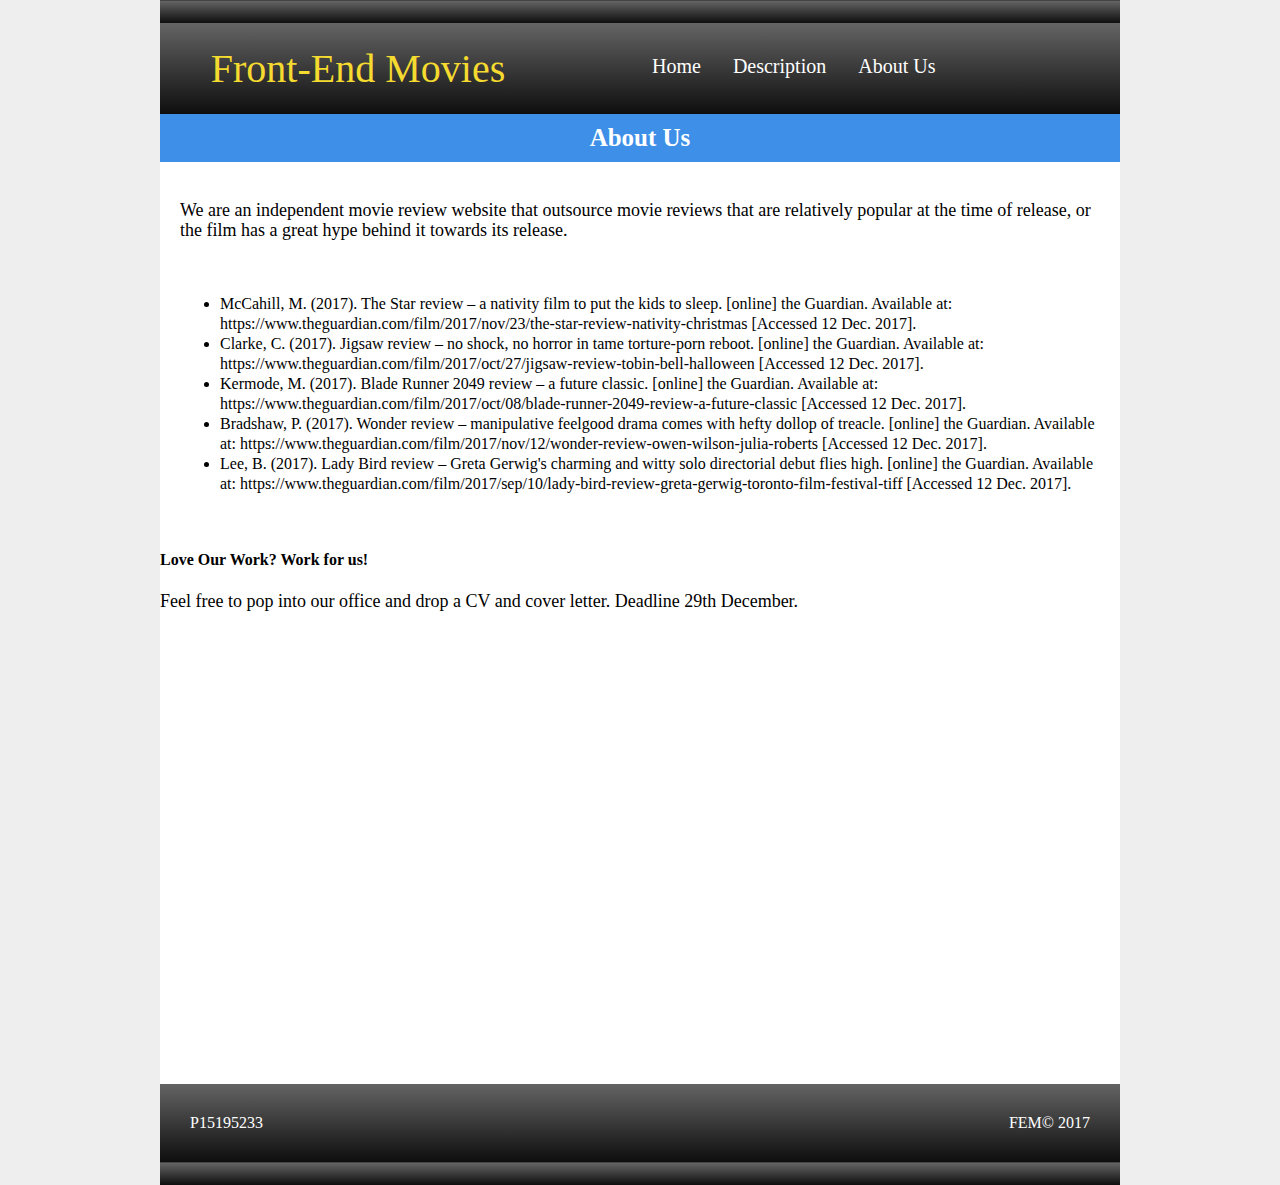
==== about.html @ 4739c8cc "Finished figcatpions for description pages" ====
<!DOCTYPE html>
<html lang="en">

<head>
<title>About Us</title>
    <script src="js/navbar.js"></script>
    <link rel="stylesheet" href="css/style.css">
    <meta name="viewport" content="width=device-width, initial-scale=1.0">
</head>

<body>
    <div class="container">
        <main>
            <div class="header_top">
            </div>
            <div class="header">
                <div class="logo">
                    <a href="index.html"> Front-End Movies</a>
                  </div>
                  <div class="navbar">

                      <ul>

                          <li><a href="index.html">Home</a></li>
                          <li><a href="description.html">Description</a></li>
                          <li><a href="about.html">About Us</a></li>


                      </ul>
                      <div class="clearfix"></div>

                  </div>

              </div>
              <section class="about_content">
                  <div class="about_us">
                      <h4>About Us</h4>

                    </div>
                    <div class="about_us_detail">
                      <p>
                        We are an independent movie review website that outsource movie reviews that are relatively popular at the time of release, or the film has a great hype behind it towards its release.


                      </p>

                      <br/>

                      <ul>
                        <li>
                          McCahill, M. (2017). The Star review – a nativity film to put the kids to sleep. [online] the Guardian. Available at: https://www.theguardian.com/film/2017/nov/23/the-star-review-nativity-christmas [Accessed 12 Dec. 2017].
                        </li>
                        <li>
                          Clarke, C. (2017). Jigsaw review – no shock, no horror in tame torture-porn reboot. [online] the Guardian. Available at: https://www.theguardian.com/film/2017/oct/27/jigsaw-review-tobin-bell-halloween [Accessed 12 Dec. 2017].
                        </li>
                        <li>
                          Kermode, M. (2017). Blade Runner 2049 review – a future classic. [online] the Guardian. Available at: https://www.theguardian.com/film/2017/oct/08/blade-runner-2049-review-a-future-classic [Accessed 12 Dec. 2017].
                        </li>
                        <li>
                          Bradshaw, P. (2017). Wonder review – manipulative feelgood drama comes with hefty dollop of treacle. [online] the Guardian. Available at: https://www.theguardian.com/film/2017/nov/12/wonder-review-owen-wilson-julia-roberts [Accessed 12 Dec. 2017].
                        </li>
                        <li>
                          Lee, B. (2017). Lady Bird review – Greta Gerwig's charming and witty solo directorial debut flies high. [online] the Guardian. Available at: https://www.theguardian.com/film/2017/sep/10/lady-bird-review-greta-gerwig-toronto-film-festival-tiff [Accessed 12 Dec. 2017].
                        </li>
                      </ul>


                    </div>

                    <h4>Love Our Work? Work for us!</h4>
                    <p>
                      Feel free to pop into our office and drop a CV and cover letter. Deadline 29th December.
                    </p>
                    <iframe
                      width="600"
                      height="450"
                      frameborder="0" style="border:0"
                      src="https://www.google.com/maps/embed/v1/place?key=AIzaSyDmfCLaYKso_AJBXn198Ou_cDMoZyPRdBU
                      &q=Gateway+House, Leicester+LE1+9BH" allowfullscreen>
                    </iframe>

                    

                    <div class="clearfix"></div>

                    <div class="footer">
                        <div class="footer_content">
                            P15195233
                        </div>
                        <div class="footer_content right">
                            FEM© 2017
                        </div>
                        <div class="clearfix"></div>
                    </div>
                    <div class="header_top"></div>
                </div>
</body>

</html>
---- css/style.css ----
*,
*:before,
*:after {
    box-sizing: border-box;}


p {
  font-size: 18px;
  font-family: calibri;

}

body {
    padding: 0;
    margin: 0;
    background: #eee;
    font-family: calibri}

.container {
    width: 960px;
    margin: 0 auto;}

.header_top {
    background: #333;
    background: linear-gradient(to bottom, #646464 0%, #0e0e0e 100%);
    border-top: 1px solid #444;
    color: #fff;
    font: 10pt Verdana, Arial, sans-serif;
    height: 23px;
    padding: 0;}

.header a {
    text-decoration: none;
    color: #fff}

.logo a {
    color: #f5da2f;}

.clearfix {
    clear: both;}

.header {
    width: 100%;
    background: linear-gradient(to bottom, #646464 0%, #0e0e0e 100%);
    overflow: hidden;
    font-family: calibri;
	    padding: 22px 10px;
	}

.logo {
    width: 40%;
    float: left;
    text-align: center;
    font-size: 40px;}


.navbar {
    width: 50%;
    float: left;
    padding: 0px 50px;}

.navbar ul {
    margin: 0;}

.navbar ul li {
    list-style: none;
    float: left;
    padding: 10px 15px;
    color: white;
    cursor: pointer;
    margin: 0px 1px;
    font-size: 20px;
}


.about_us h4{
	padding:0;
	margin:0;
}
.navbar ul li:hover {
    background: linear-gradient(to bottom, #333333 15%, #505050 50%, #333333 85%);}

.latest {
    padding: 10px;
    font-size: 20px;
    font-family: calibri;}

.latest .fa {
    vertical-align: bottom;
    padding: 0px 5px;
    color: #3d8fe8;}

.animated a {
    text-decoration: none;
    color: black;}

.movies_poster {
    width: 25%;
    float: left;
    margin-bottom: 25px;
    background: #fff;
    min-height: 230px;
    overflow: hidden;
    font-family: calibri;
    background: #eee;}

.movie_title {
    border: 1px solid #ccc;
    padding: 20px 15px;
    text-align: center;
    font-size: 20px;
    background: #fff;}

.movies_photo img {
    width: 100%;
    height: auto!important;
    background-position: 100%;}

.latest h5{padding: 0px;
    margin: 0px;}

.content {
    padding: 5px;}

.movies_photo {
    border-bottom: 3px solid #3d8fe8;}

.footer_content {
    width: 50%;
    float: left}

.footer_content.right {
    text-align: right}

.footer {
    padding: 30px;
    color: white;
    background: linear-gradient(to bottom, #646464 0%, #0e0e0e 100%);
    font-family: calibri;}

.movies_photo img:hover {
    transform: scale(0.9);}

.movies_photo img {
    transition: all .2s ease-in-out;}

.movies_photos img:hover {
    transform: scale(0.9);
}

.movies_photos img {
    transition: all .2s ease-in-out;
}

.about_us {
    text-align: center;
    background: #3d8fe8;
    padding: 10px;
    font-size: 25px;
    color: white
}

.about_us_detail {
    padding: 20px;
    line-height: 20px
}

.about_content {
    background: #fff;
    font-family: calibri;
	min-height:457px;
}

.header_top .fa {
    display: none;
}

.movie_name {
    text-align: center;
    font-size: 25px;
}

.movie_detail {
    line-height: 20px;
    padding: 10px
}

.movie_detail b {
    font-size: 20px
}

.movies_photos {
    text-align: center;
    padding: 20px;
}

.bg_color {
    background: #fff
}

.nav {
    display: none
}

.nav ul li {
    list-style: none;
    padding: 2px 10px;
    color: white;
    background: linear-gradient(to bottom, #646464 0%, #0e0e0e 100%);
    font-family: calibri
}

.nav ul {
    padding: 0;
    margin: 0
}

.nav a {
    text-decoration: none;
    color: white;
}

.animated {
    -webkit-animation-duration: 5s;
    animation-duration: 5s;
    -webkit-animation-fill-mode: both;
    animation-fill-mode: both;
}

.fadeInRight {
    0% {
        opacity: 0;

    }
    100% {
        opacity: 1;

    }
}

figure {
  width: 350px;
  background: #ffdb58;
  overflow: hidden;
}

figcaption {
  height: 3em;
  line-height: 1.2em;
  padding: 0.8em;
  transform: translateY(4em);
  background: #fff;
  background: rgba( 255, 255, 255, 0 );
  opacity: 0;
  transition: all 0.7s;
}

 figure:hover figcaption {
  transform: translateY(0em);
  background: rgba( 255, 255, 255, .78 );
  opacity: .70;
}

@keyframes fadeInRight {
    0% {
        opacity: 0;
        transform: translateX(20px);
    }
    100% {
        opacity: 1;
        transform: translateX(0);
    }
}

.fadeInRight {
    -webkit-animation-name: fadeInRight;
    animation-name: fadeInRight;
}

.fadeInLeft {
    0% {
        opacity: 0;
        -webkit-transform: translateX(-20px);
    }
    100% {
        opacity: 1;
        -webkit-transform: translateX(0);
    }
}

@keyframes fadeInLeft {
    0% {
        opacity: 0;
        transform: translateX(-20px);
    }
    100% {
        opacity: 1;
        transform: translateX(0);
    }
}

.fadeInLeft {
    -webkit-animation-name: fadeInLeft;
    animation-name: fadeInLeft;
}
.film_review{width:50%;float:left;padding:10px}

.film_images{width:50%;float:right}

.film_images img{width:100%}

.hr{width:95%;margin:0 auto;border-bottom:1px solid #ccc;}

@media only screen and (max-width: 768px) {
    .container {
        width: 100%;
    }

   .movies_poster {
        float: none;
        display: block;
        width:90%;
		margin:0 auto;
        padding: 10px
    }

    .navbar {
        width: 20%;
        float: left;
        padding: 0px 30px;}

    .navbar ul {
        margin: 0;}


    .navbar ul li {
        list-style: none;
        float: left;
        padding: 5px 10px;
        color: white;
        cursor: pointer;
        margin: 0px 1px;
        font-size: 18px;
    }


    .header_top .fa {
        display: block;
        font-size: 60px;
        float: right;
        padding: 0px 14px
    }

    .logo {
        width: 40%;
        float: left;
        text-align: left;
        padding: 0px 25px
    }

	.header_top{height:34px}

	.film_review{width:100%;float:none;}

.film_images{width:100%;float:none;}
}

@media only screen and (max-width: 420px) {
    .logo {
        width: 30%;
        float: left;
        text-align: left;
        padding: 0px 25px
    }
}
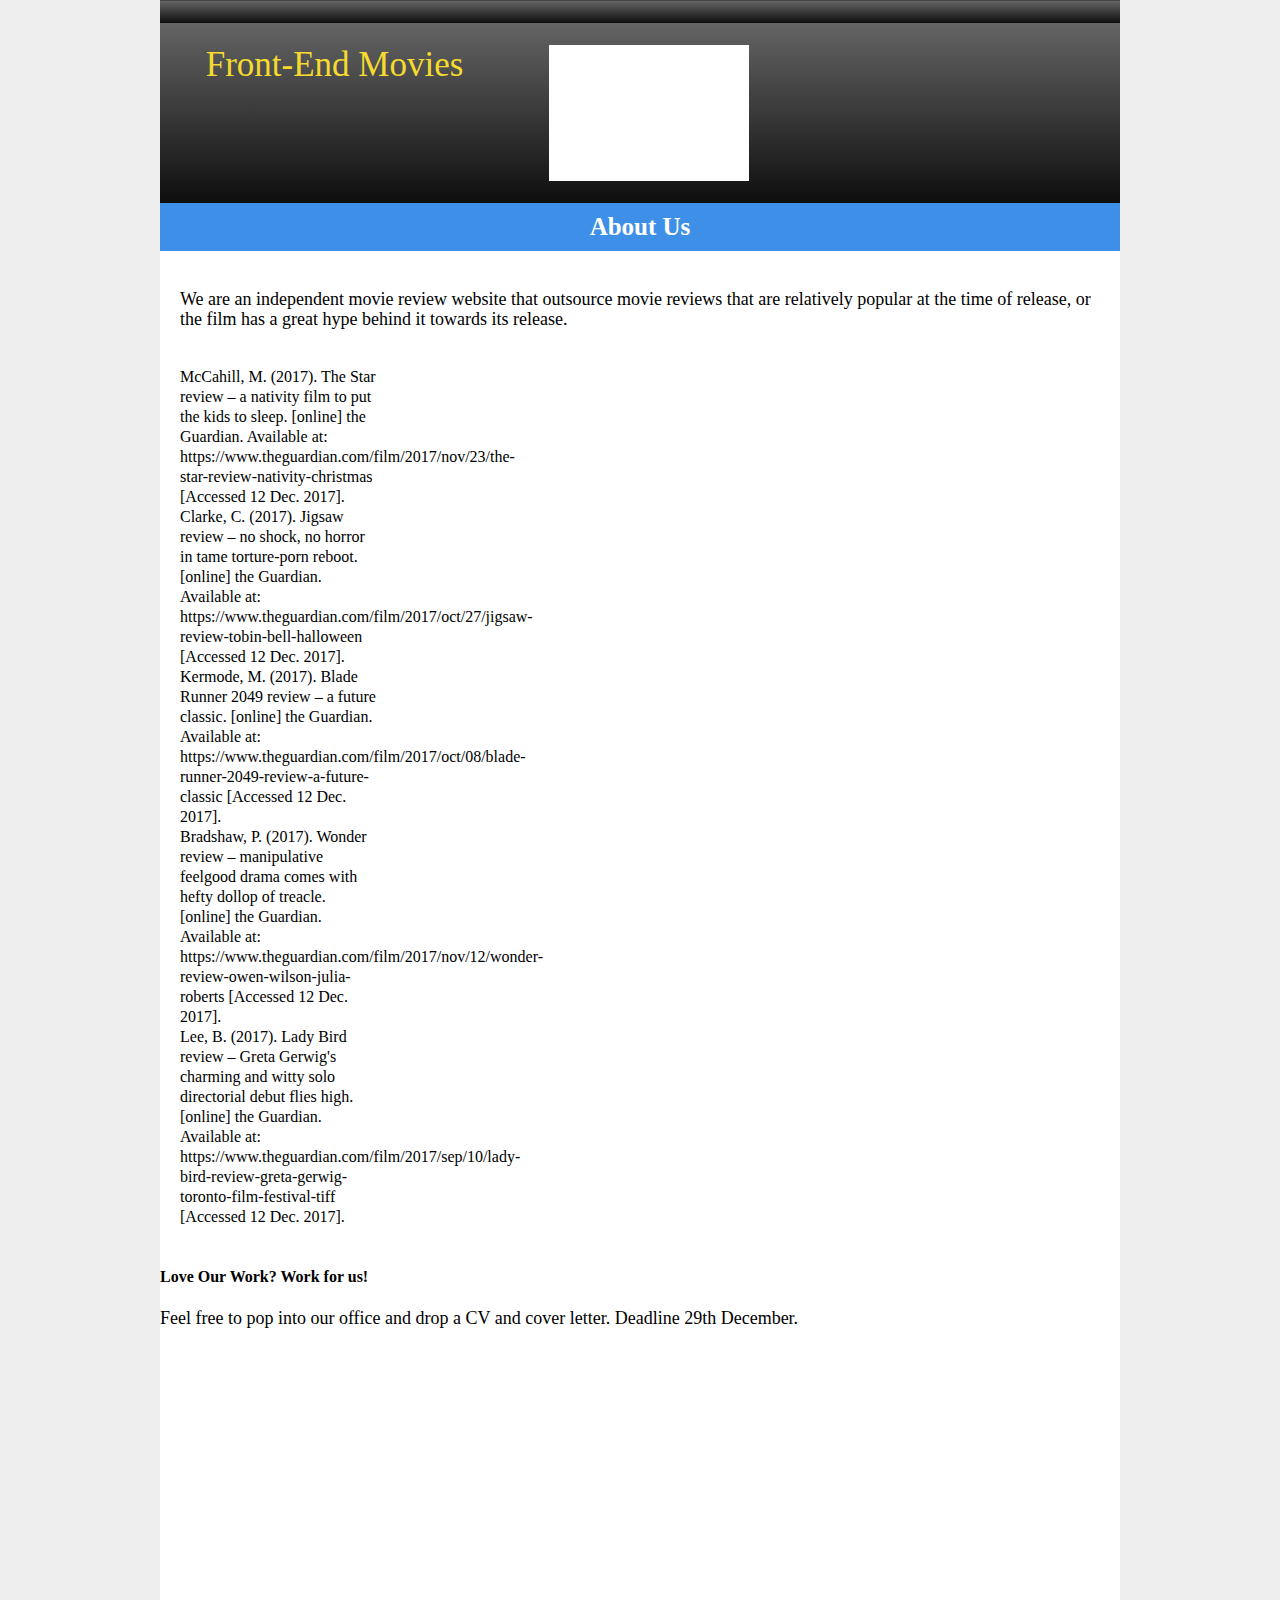
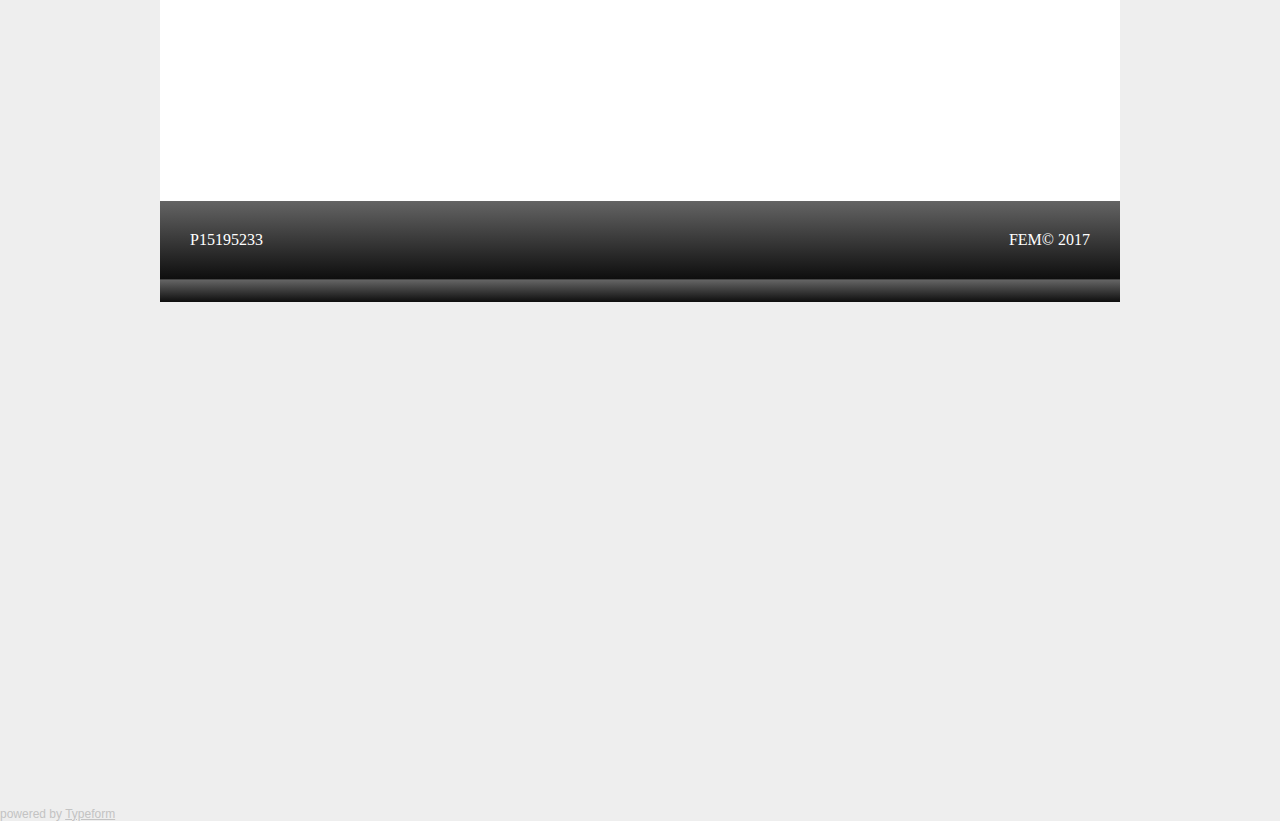
==== commit 047e9542: "Added new page, Feedback" ====
--- a/about.html
+++ b/about.html
@@ -24,6 +24,7 @@
                           <li><a href="index.html">Home</a></li>
                           <li><a href="description.html">Description</a></li>
                           <li><a href="about.html">About Us</a></li>
+                          <li><a href="feedback.html">Feedback</a></li>
 
 
                       </ul>
@@ -79,7 +80,7 @@
                       &q=Gateway+House, Leicester+LE1+9BH" allowfullscreen>
                     </iframe>
 
-                    
+
 
                     <div class="clearfix"></div>
 
@@ -94,6 +95,8 @@
                     </div>
                     <div class="header_top"></div>
                 </div>
+
+                <div class="typeform-widget" data-url="https://suhaylghumra.typeform.com/to/Rq5JR2" style="width: 100%; height: 500px;" > </div> <script> (function() { var qs,js,q,s,d=document, gi=d.getElementById, ce=d.createElement, gt=d.getElementsByTagName, id="typef_orm", b="https://embed.typeform.com/"; if(!gi.call(d,id)) { js=ce.call(d,"script"); js.id=id; js.src=b+"embed.js"; q=gt.call(d,"script")[0]; q.parentNode.insertBefore(js,q) } })() </script> <div style="font-family: Sans-Serif;font-size: 12px;color: #999;opacity: 0.5; padding-top: 5px;" > powered by <a href="https://www.typeform.com//?utm_campaign=Rq5JR2&amp;utm_source=typeform.com-11521143-Basic&amp;utm_medium=typeform&amp;utm_content=typeform-embedded-poweredbytypeform&amp;utm_term=EN" style="color: #999" target="_blank">Typeform</a> </div>
 </body>
 
 </html>
--- a/css/style.css
+++ b/css/style.css
@@ -48,10 +48,10 @@
 	}
 
 .logo {
-    width: 40%;
+    width: 35%;
     float: left;
     text-align: center;
-    font-size: 40px;}
+    font-size: 35px;}
 
 
 .navbar {
@@ -59,7 +59,22 @@
     float: left;
     padding: 0px 50px;}
 
-.navbar ul {
+ul {
+    list-style-type: none;
+    margin: 0;
+    padding: 0;
+    width: 200px;
+    background-color: #fff;
+}
+
+li a {
+    display: block;
+    color: #000;
+    padding: 8px 16px;
+    text-decoration: none;
+}
+
+/* .navbar ul {
     margin: 0;}
 
 .navbar ul li {
@@ -70,8 +85,12 @@
     cursor: pointer;
     margin: 0px 1px;
     font-size: 20px;
-}
-
+} */
+
+.navbar ul li.active {
+    background-color: #f5da2f;
+    color: white;
+}
 
 .about_us h4{
 	padding:0;
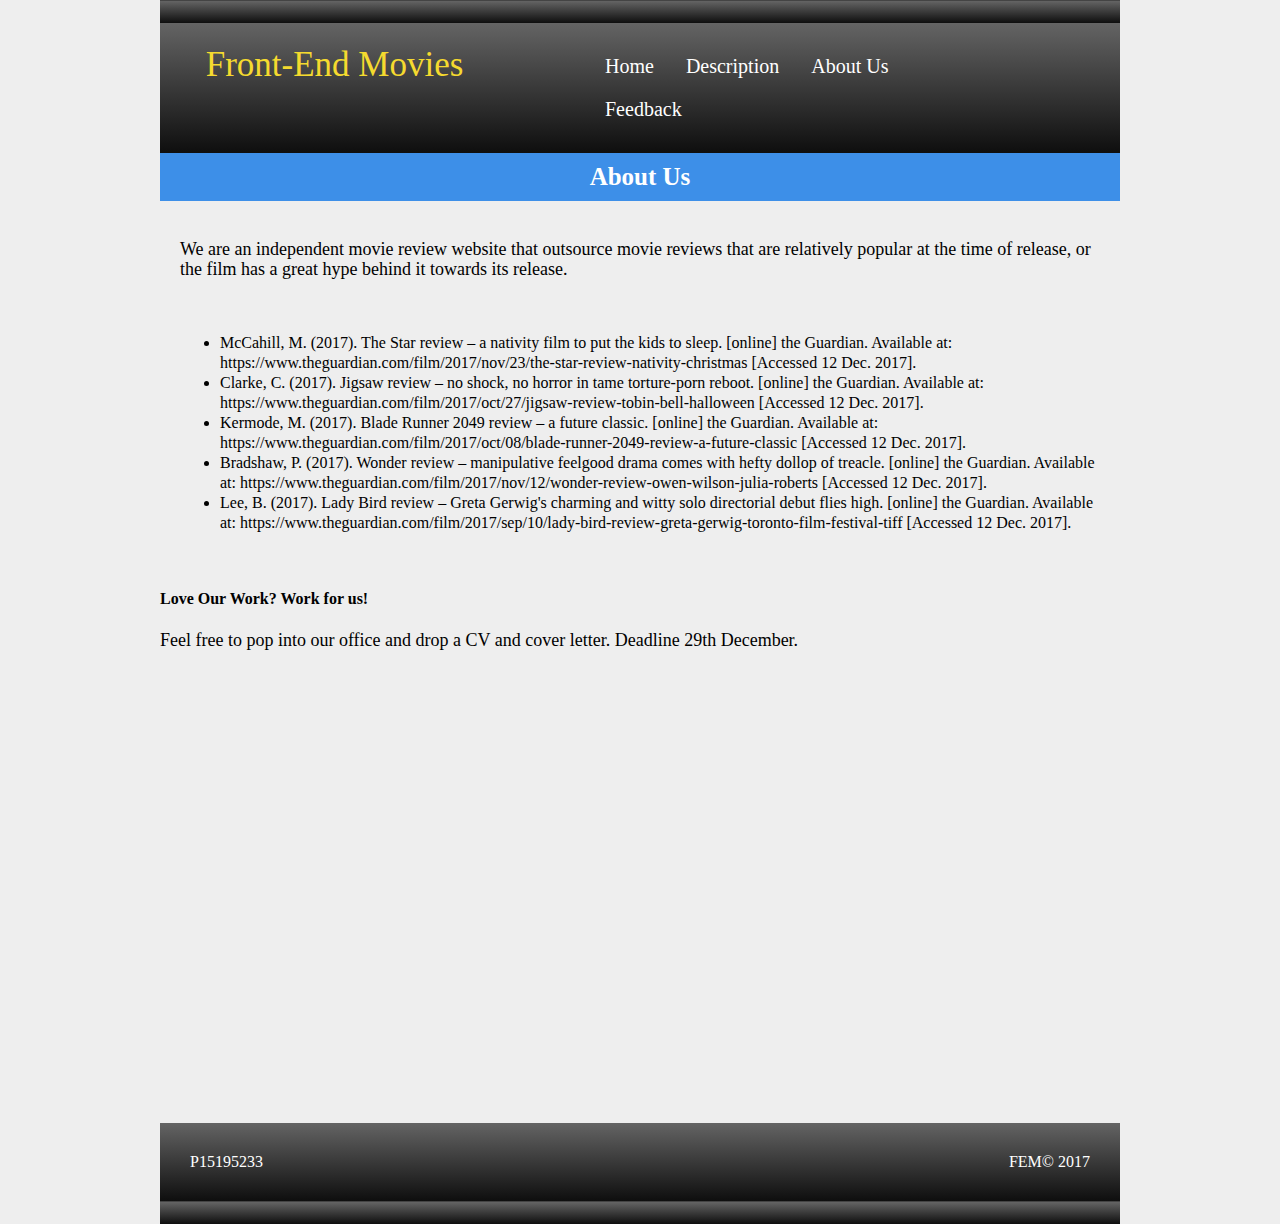
==== commit 692a8ae2: "Added to writeup, css + html fix up after validation" ====
--- a/about.html
+++ b/about.html
@@ -33,7 +33,6 @@
                   </div>
 
               </div>
-              <section class="about_content">
                   <div class="about_us">
                       <h4>About Us</h4>
 
@@ -68,19 +67,21 @@
 
                     </div>
 
+
                     <h4>Love Our Work? Work for us!</h4>
                     <p>
                       Feel free to pop into our office and drop a CV and cover letter. Deadline 29th December.
                     </p>
+
                     <iframe
-                      width="600"
-                      height="450"
-                      frameborder="0" style="border:0"
-                      src="https://www.google.com/maps/embed/v1/place?key=AIzaSyDmfCLaYKso_AJBXn198Ou_cDMoZyPRdBU
-                      &q=Gateway+House, Leicester+LE1+9BH" allowfullscreen>
-                    </iframe>
+                    width="960"
+                    height="450"
+                    frameborder="0" style="border:0"
+                     src="https://www.google.com/maps/embed/v1/place?key=AIzaSyDmfCLaYKso_AJBXn198Ou_cDMoZyPRdBU
+                     &q=Gateway+House, Leicester+LE1+9BH" allowfullscreen>
+                   </iframe>
 
-
+                 </main>
 
                     <div class="clearfix"></div>
 
@@ -94,9 +95,12 @@
                         <div class="clearfix"></div>
                     </div>
                     <div class="header_top"></div>
-                </div>
 
-                <div class="typeform-widget" data-url="https://suhaylghumra.typeform.com/to/Rq5JR2" style="width: 100%; height: 500px;" > </div> <script> (function() { var qs,js,q,s,d=document, gi=d.getElementById, ce=d.createElement, gt=d.getElementsByTagName, id="typef_orm", b="https://embed.typeform.com/"; if(!gi.call(d,id)) { js=ce.call(d,"script"); js.id=id; js.src=b+"embed.js"; q=gt.call(d,"script")[0]; q.parentNode.insertBefore(js,q) } })() </script> <div style="font-family: Sans-Serif;font-size: 12px;color: #999;opacity: 0.5; padding-top: 5px;" > powered by <a href="https://www.typeform.com//?utm_campaign=Rq5JR2&amp;utm_source=typeform.com-11521143-Basic&amp;utm_medium=typeform&amp;utm_content=typeform-embedded-poweredbytypeform&amp;utm_term=EN" style="color: #999" target="_blank">Typeform</a> </div>
+                    </div>
+
+
+
+
 </body>
 
 </html>
--- a/css/style.css
+++ b/css/style.css
@@ -1,8 +1,8 @@
 *,
 *:before,
 *:after {
-    box-sizing: border-box;}
-
+    box-sizing: border-box;
+  }
 
 p {
   font-size: 18px;
@@ -14,11 +14,13 @@
     padding: 0;
     margin: 0;
     background: #eee;
-    font-family: calibri}
+    font-family: calibri
+  }
 
 .container {
     width: 960px;
-    margin: 0 auto;}
+    margin: 0 auto;
+  }
 
 .header_top {
     background: #333;
@@ -27,17 +29,21 @@
     color: #fff;
     font: 10pt Verdana, Arial, sans-serif;
     height: 23px;
-    padding: 0;}
+    padding: 0;
+  }
 
 .header a {
     text-decoration: none;
-    color: #fff}
+    color: #fff
+  }
 
 .logo a {
-    color: #f5da2f;}
+    color: #f5da2f;
+  }
 
 .clearfix {
-    clear: both;}
+    clear: both;
+  }
 
 .header {
     width: 100%;
@@ -51,31 +57,19 @@
     width: 35%;
     float: left;
     text-align: center;
-    font-size: 35px;}
+    font-size: 35px;
+  }
 
 
 .navbar {
     width: 50%;
     float: left;
-    padding: 0px 50px;}
-
-ul {
-    list-style-type: none;
+    padding: 0px 50px;
+  }
+
+.navbar ul {
     margin: 0;
-    padding: 0;
-    width: 200px;
-    background-color: #fff;
-}
-
-li a {
-    display: block;
-    color: #000;
-    padding: 8px 16px;
-    text-decoration: none;
-}
-
-/* .navbar ul {
-    margin: 0;}
+  }
 
 .navbar ul li {
     list-style: none;
@@ -85,7 +79,7 @@
     cursor: pointer;
     margin: 0px 1px;
     font-size: 20px;
-} */
+}
 
 .navbar ul li.active {
     background-color: #f5da2f;
@@ -97,21 +91,25 @@
 	margin:0;
 }
 .navbar ul li:hover {
-    background: linear-gradient(to bottom, #333333 15%, #505050 50%, #333333 85%);}
+    background: linear-gradient(to bottom, #333333 15%, #505050 50%, #333333 85%);
+  }
 
 .latest {
     padding: 10px;
     font-size: 20px;
-    font-family: calibri;}
+    font-family: calibri;
+  }
 
 .latest .fa {
     vertical-align: bottom;
     padding: 0px 5px;
-    color: #3d8fe8;}
+    color: #3d8fe8;
+  }
 
 .animated a {
     text-decoration: none;
-    color: black;}
+    color: black;
+  }
 
 .movies_poster {
     width: 25%;
@@ -121,47 +119,58 @@
     min-height: 230px;
     overflow: hidden;
     font-family: calibri;
-    background: #eee;}
+    background: #eee;
+  }
 
 .movie_title {
     border: 1px solid #ccc;
     padding: 20px 15px;
     text-align: center;
     font-size: 20px;
-    background: #fff;}
+    background: #fff;
+  }
 
 .movies_photo img {
     width: 100%;
     height: auto!important;
-    background-position: 100%;}
+    background-position: 100%;
+  }
 
 .latest h5{padding: 0px;
-    margin: 0px;}
+    margin: 0px;
+  }
 
 .content {
-    padding: 5px;}
+    padding: 5px;
+  }
 
 .movies_photo {
-    border-bottom: 3px solid #3d8fe8;}
+    border-bottom: 3px solid #3d8fe8;
+  }
 
 .footer_content {
     width: 50%;
-    float: left}
+    float: left
+  }
 
 .footer_content.right {
-    text-align: right}
+    text-align: right
+  }
 
 .footer {
     padding: 30px;
     color: white;
     background: linear-gradient(to bottom, #646464 0%, #0e0e0e 100%);
-    font-family: calibri;}
+    font-family: calibri;
+  }
 
 .movies_photo img:hover {
-    transform: scale(0.9);}
+    transform: scale(0.9);
+  }
 
 .movies_photo img {
-    transition: all .2s ease-in-out;}
+    transition: all .2s ease-in-out;
+  }
 
 .movies_photos img:hover {
     transform: scale(0.9);
@@ -218,7 +227,7 @@
 }
 
 .nav {
-    display: none
+    display: none;
 }
 
 .nav ul li {
@@ -226,12 +235,12 @@
     padding: 2px 10px;
     color: white;
     background: linear-gradient(to bottom, #646464 0%, #0e0e0e 100%);
-    font-family: calibri
+    font-family: calibri;
 }
 
 .nav ul {
     padding: 0;
-    margin: 0
+    margin: 0;
 }
 
 .nav a {
@@ -244,17 +253,6 @@
     animation-duration: 5s;
     -webkit-animation-fill-mode: both;
     animation-fill-mode: both;
-}
-
-.fadeInRight {
-    0% {
-        opacity: 0;
-
-    }
-    100% {
-        opacity: 1;
-
-    }
 }
 
 figure {
@@ -280,6 +278,18 @@
   opacity: .70;
 }
 
+.fadeInRight {
+    0% {
+        opacity: 0;
+    }
+
+    {
+    100%
+        opacity: 1;
+    }
+}
+
+
 @keyframes fadeInRight {
     0% {
         opacity: 0;
@@ -289,7 +299,8 @@
         opacity: 1;
         transform: translateX(0);
     }
-}
+  }
+
 
 .fadeInRight {
     -webkit-animation-name: fadeInRight;
@@ -305,7 +316,8 @@
         opacity: 1;
         -webkit-transform: translateX(0);
     }
-}
+  }
+
 
 @keyframes fadeInLeft {
     0% {
@@ -316,12 +328,14 @@
         opacity: 1;
         transform: translateX(0);
     }
-}
+  }
+
 
 .fadeInLeft {
     -webkit-animation-name: fadeInLeft;
     animation-name: fadeInLeft;
 }
+
 .film_review{width:50%;float:left;padding:10px}
 
 .film_images{width:50%;float:right}
@@ -346,10 +360,12 @@
     .navbar {
         width: 20%;
         float: left;
-        padding: 0px 30px;}
+        padding: 0px 30px;
+      }
 
     .navbar ul {
-        margin: 0;}
+        margin: 0;
+      }
 
 
     .navbar ul li {
@@ -389,6 +405,6 @@
         width: 30%;
         float: left;
         text-align: left;
-        padding: 0px 25px
-    }
-}
+        padding: 0px 25px;
+    }
+}
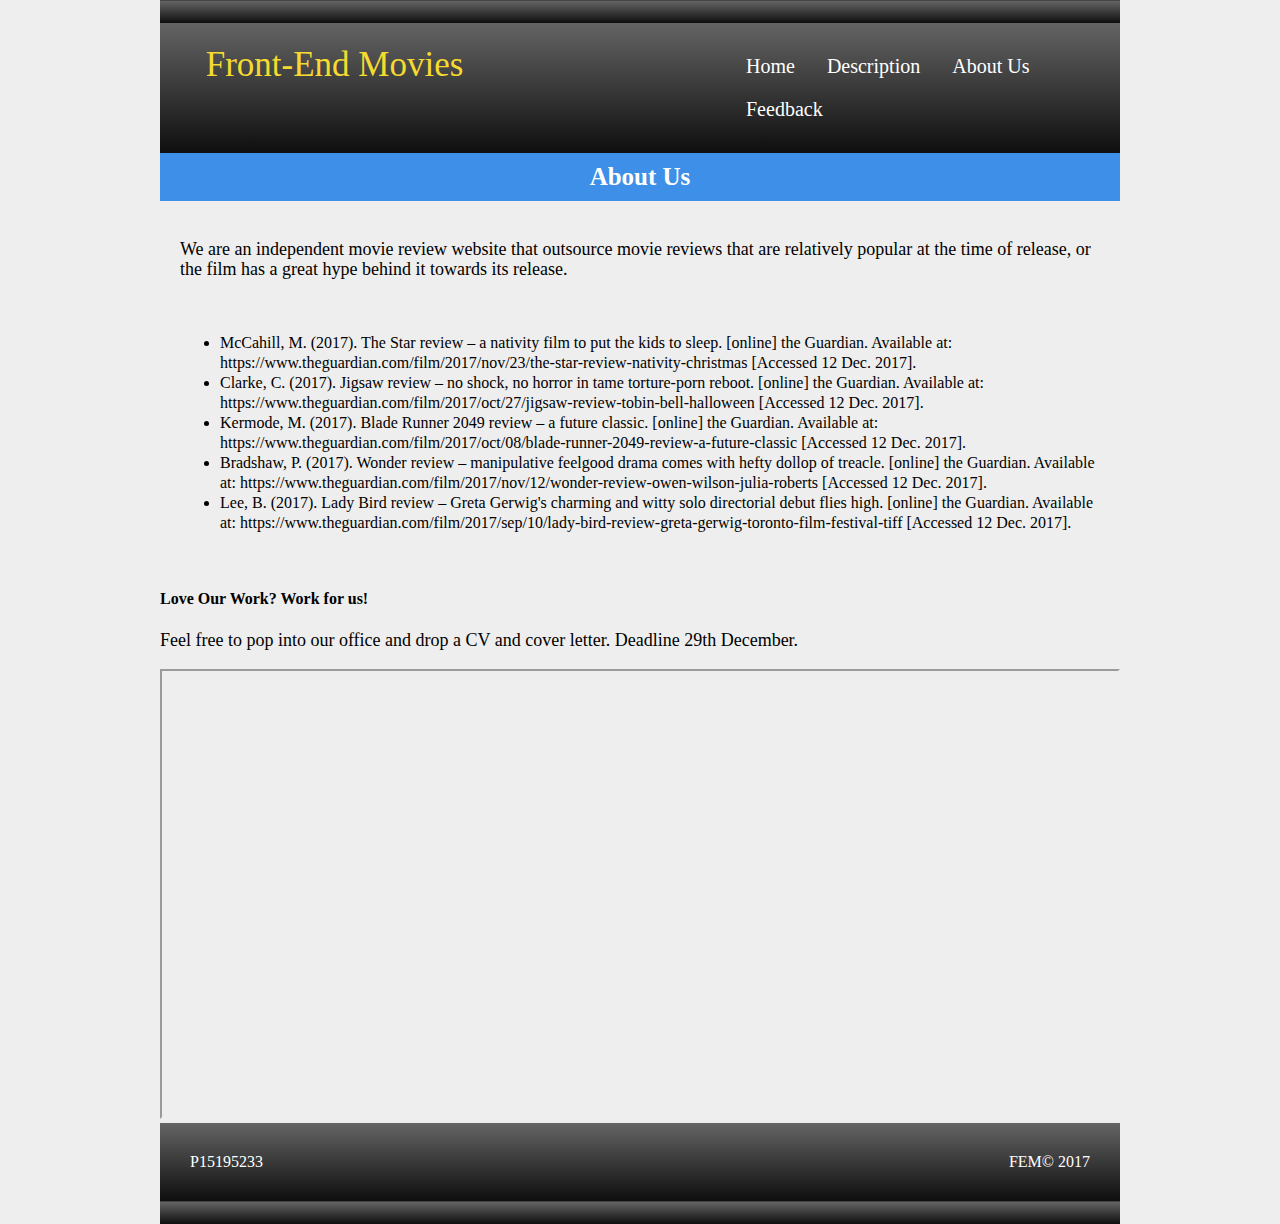
==== commit f2ee0074: "Added validation screenshots" ====
--- a/about.html
+++ b/about.html
@@ -74,11 +74,7 @@
                     </p>
 
                     <iframe
-                    width="960"
-                    height="450"
-                    frameborder="0" style="border:0"
-                     src="https://www.google.com/maps/embed/v1/place?key=AIzaSyDmfCLaYKso_AJBXn198Ou_cDMoZyPRdBU
-                     &q=Gateway+House, Leicester+LE1+9BH" allowfullscreen>
+                     src="https://www.google.com/maps/embed/v1/place?key=AIzaSyDmfCLaYKso_AJBXn198Ou_cDMoZyPRdBU&q=Gateway+House,Leicester+LE1+9BH" allowfullscreen>
                    </iframe>
 
                  </main>
--- a/css/style.css
+++ b/css/style.css
@@ -63,7 +63,7 @@
 
 .navbar {
     width: 50%;
-    float: left;
+    float: right;
     padding: 0px 50px;
   }
 
@@ -90,6 +90,14 @@
 	padding:0;
 	margin:0;
 }
+
+iframe {
+    width: 960px;
+    height: 450px;
+    frameborder: 0;
+    style="border:0;
+   }
+
 .navbar ul li:hover {
     background: linear-gradient(to bottom, #333333 15%, #505050 50%, #333333 85%);
   }
@@ -227,7 +235,7 @@
 }
 
 .nav {
-    display: none;
+    display: block;
 }
 
 .nav ul li {
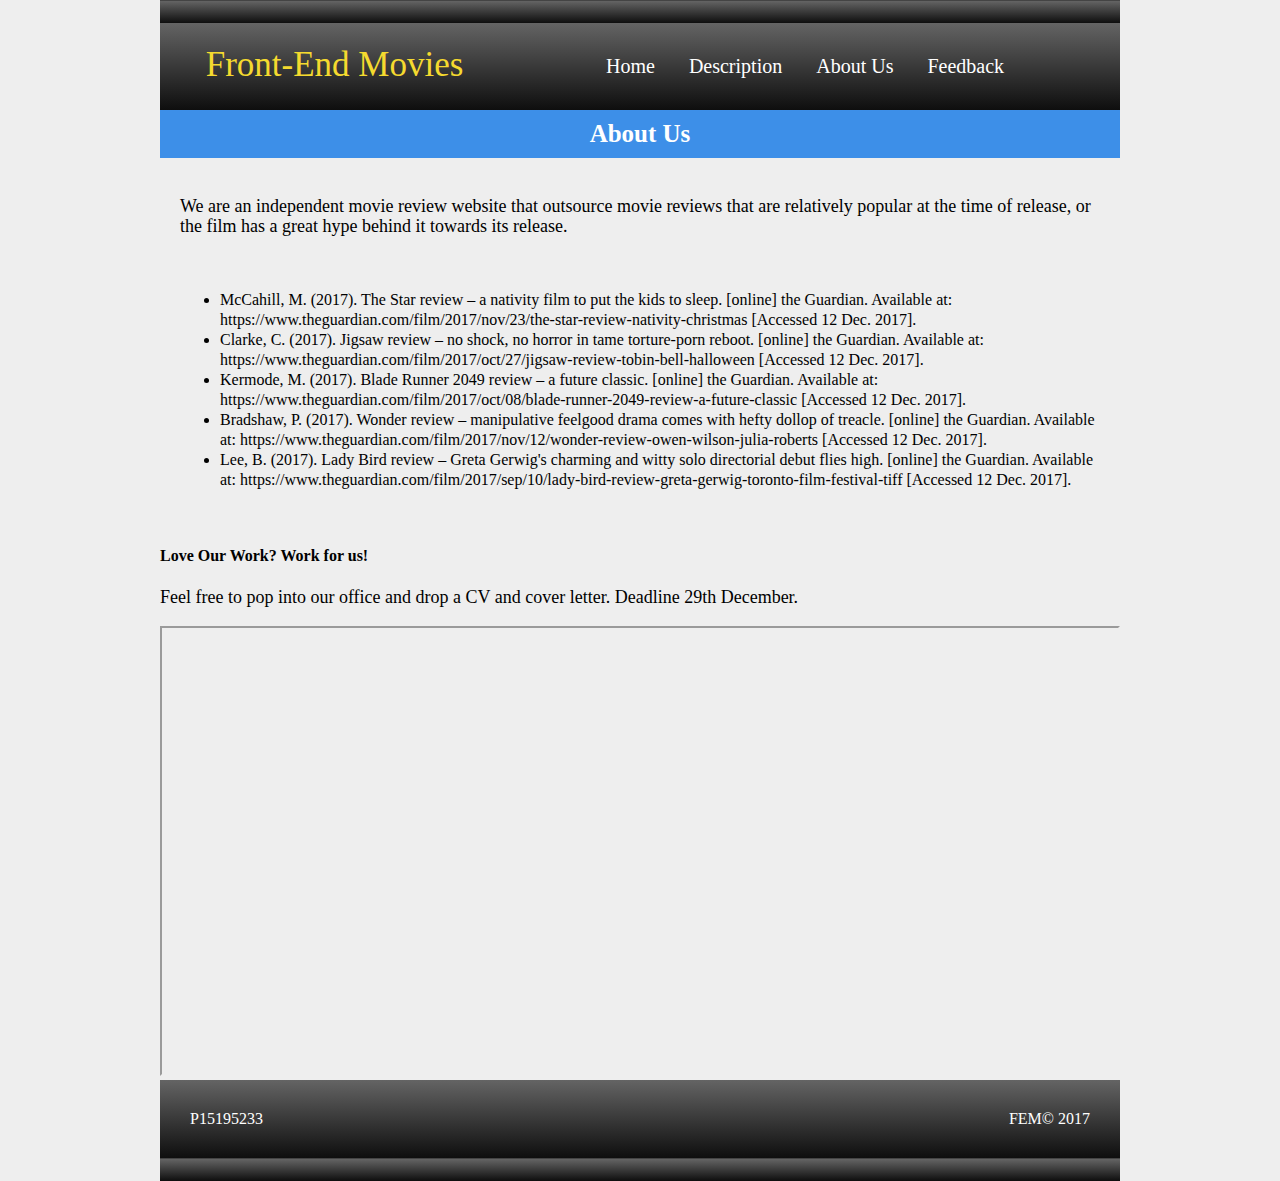
==== commit 94b217ef: "fixed feedback page error, capital F needed, added to write up" ====
--- a/about.html
+++ b/about.html
@@ -24,7 +24,7 @@
                           <li><a href="index.html">Home</a></li>
                           <li><a href="description.html">Description</a></li>
                           <li><a href="about.html">About Us</a></li>
-                          <li><a href="feedback.html">Feedback</a></li>
+                          <li><a href="Feedback.html">Feedback</a></li>
 
 
                       </ul>
--- a/css/style.css
+++ b/css/style.css
@@ -62,9 +62,10 @@
 
 
 .navbar {
-    width: 50%;
+    width: 65%;
     float: right;
     padding: 0px 50px;
+    display: block;
   }
 
 .navbar ul {
@@ -76,17 +77,11 @@
     float: left;
     padding: 10px 15px;
     color: white;
-    cursor: pointer;
-    margin: 0px 1px;
+    margin: 0px 2px;
     font-size: 20px;
 }
 
-.navbar ul li.active {
-    background-color: #f5da2f;
-    color: white;
-}
-
-.about_us h4{
+.about_us h4 {
 	padding:0;
 	margin:0;
 }
@@ -94,12 +89,10 @@
 iframe {
     width: 960px;
     height: 450px;
-    frameborder: 0;
-    style="border:0;
    }
 
-.navbar ul li:hover {
-    background: linear-gradient(to bottom, #333333 15%, #505050 50%, #333333 85%);
+  .navbar ul li:hover {
+    background: #f5da2f;
   }
 
 .latest {
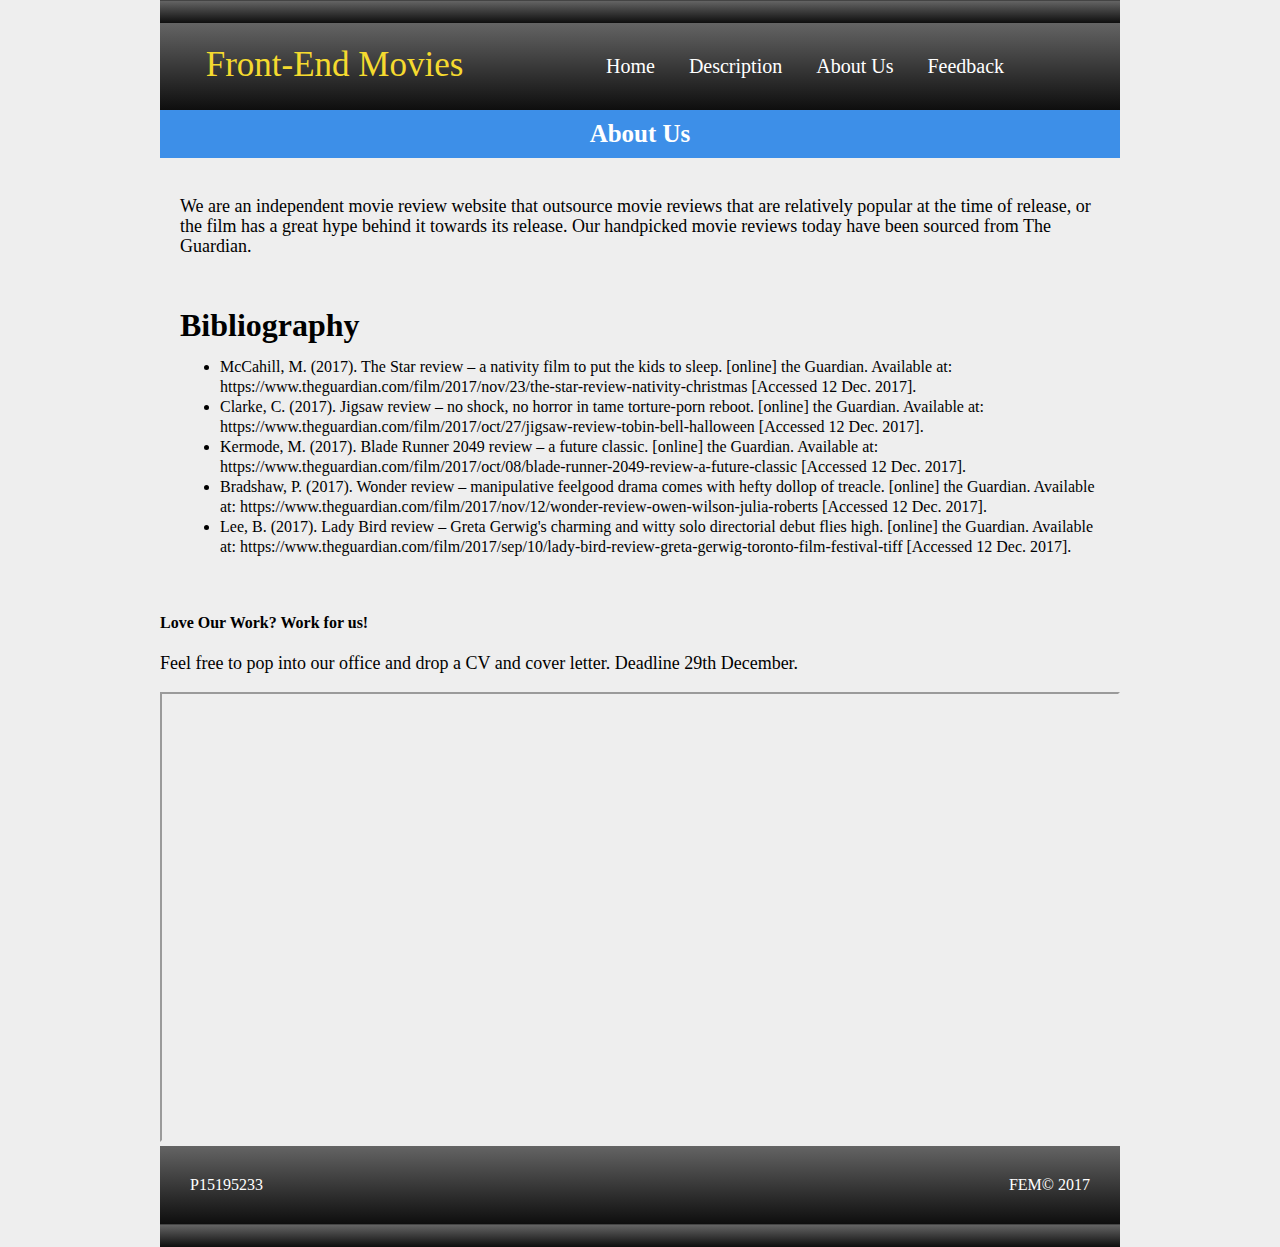
==== commit 734b7d9a: "Added iFrame breakpoint" ====
--- a/about.html
+++ b/about.html
@@ -24,7 +24,7 @@
                           <li><a href="index.html">Home</a></li>
                           <li><a href="description.html">Description</a></li>
                           <li><a href="about.html">About Us</a></li>
-                          <li><a href="Feedback.html">Feedback</a></li>
+                          <li><a href="feedback.html">Feedback</a></li>
 
 
                       </ul>
@@ -39,12 +39,12 @@
                     </div>
                     <div class="about_us_detail">
                       <p>
-                        We are an independent movie review website that outsource movie reviews that are relatively popular at the time of release, or the film has a great hype behind it towards its release.
-
-
+                        We are an independent movie review website that outsource movie reviews that are relatively popular at the time of release, or the film has a great hype behind it towards its release. Our handpicked movie reviews today have been sourced from The Guardian.
                       </p>
 
-                      <br/>
+                     </br>
+
+                     <h1> Bibliography </h1>
 
                       <ul>
                         <li>
--- a/css/style.css
+++ b/css/style.css
@@ -394,6 +394,11 @@
         padding: 0px 25px
     }
 
+    iframe {
+        width: 400px;
+        height: 250px;
+       }
+
 	.header_top{height:34px}
 
 	.film_review{width:100%;float:none;}
